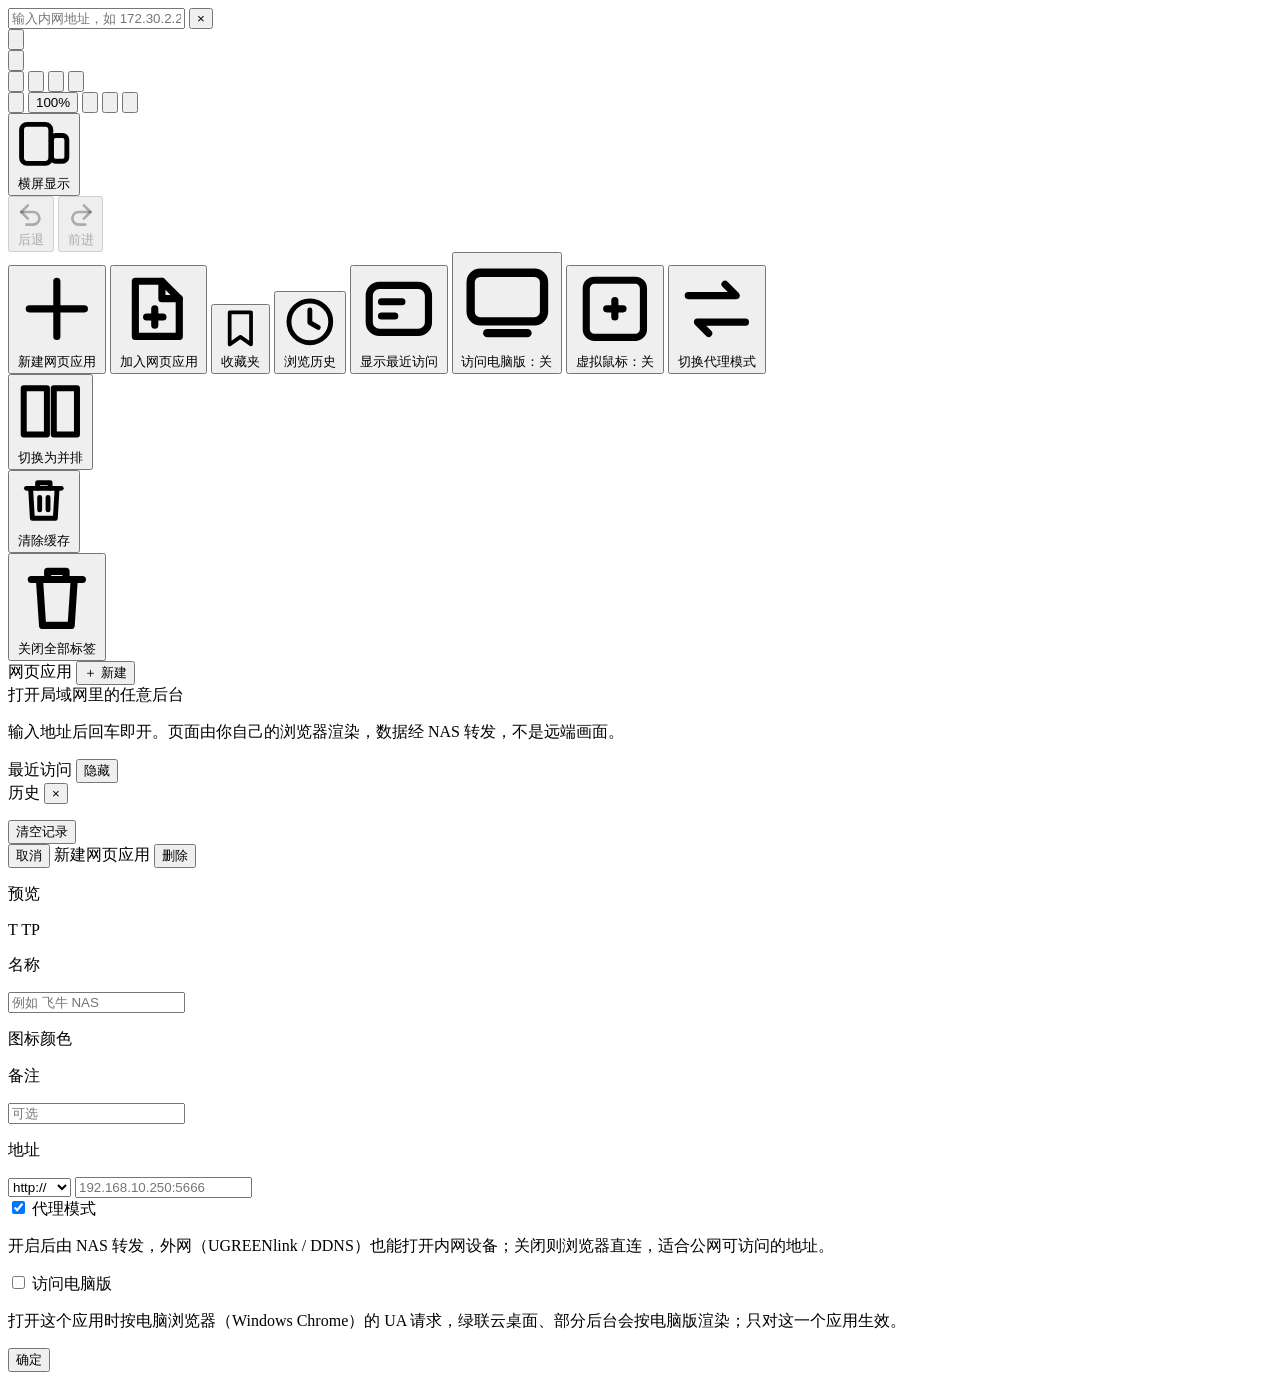
==== backend/www/index.html @ 7e7432d4 "v2：并入 Docker 版源码（backend 全量替换 + 根路径 WS 定向放行修复） backend： - proxy2.go / relay.go：Origin/Host 改写（fixFor" ====
<!DOCTYPE html>
<html lang="zh-CN">
<head>
<meta charset="utf-8">
<meta name="viewport" content="width=device-width, initial-scale=1, viewport-fit=cover">
<meta name="color-scheme" content="light dark">
<title>内网浏览器</title>
<link rel="stylesheet" href="/css/style.css?v=0184">
</head>
<body>

<header class="topbar">
  <form class="addrbar" id="addrForm" autocomplete="off">
    <div class="field">
      <input id="urlInput" type="text" inputmode="url" autocapitalize="off" autocorrect="off"
             spellcheck="false" placeholder="输入内网地址，如 172.30.2.2">
      <button type="button" class="field-x hidden" id="clearInput" aria-label="清除">×</button>
    </div>
  </form>

  <button class="menu-btn" type="button" id="hideBtn" aria-label="隐藏工具栏" title="隐藏地址栏与标签栏">
    <svg viewBox="0 0 16 16" fill="none" stroke="currentColor" stroke-width="1.5" stroke-linecap="round" stroke-linejoin="round">
      <path d="M3 4.2h10"/>
      <path d="M8 13.4l4-3.6M8 13.4l-4-3.6"/>
    </svg>
  </button>

</header>

<button type="button" class="chrome-restore" id="chromeRestore" aria-label="显示工具栏" title="显示地址栏与标签栏">
  <svg viewBox="0 0 16 16" fill="none" stroke="currentColor" stroke-width="1.5" stroke-linecap="round" stroke-linejoin="round">
    <path d="M8 2.6l-4 3.6M8 2.6l4 3.6"/>
  </svg>
</button>

<div class="tabbar" id="tabbar">
  <div class="tabs" id="tabs"></div>
  <button type="button" class="tab-add" id="tabAdd" aria-label="新建标签" title="新建标签">
    <svg viewBox="0 0 16 16" fill="none" stroke="currentColor" stroke-width="1.6" stroke-linecap="round">
      <path d="M8 3v10M3 8h10"/>
    </svg>
  </button>
  <button class="menu-btn" type="button" id="reloadBtn" aria-label="刷新" title="刷新当前页">
      <svg viewBox="0 0 16 16" fill="none" stroke="currentColor" stroke-width="1.4" stroke-linecap="round" stroke-linejoin="round">
        <path d="M13.2 8a5.2 5.2 0 1 1-1.6-3.8"/>
        <path d="M13.4 2.4v3.2h-3.2"/>
      </svg>
    </button>
  <button class="menu-btn" type="button" id="fsBtn" aria-label="全屏" title="全屏">
      <svg viewBox="0 0 16 16" fill="none" stroke="currentColor" stroke-width="1.6" stroke-linecap="round" stroke-linejoin="round">
        <path d="M6 2.4H2.4V6M10 2.4h3.6V6M13.6 10v3.6H10M2.4 10v3.6H6"/>
      </svg>
    </button>
  <button class="menu-btn" type="button" id="menuBtn" aria-label="设置" aria-expanded="false">
      <svg viewBox="0 0 16 16" fill="none" stroke="currentColor" stroke-width="1.6" stroke-linecap="round">
        <path d="M2 4h12M2 8h12M2 12h12"/>
      </svg>
    </button>
  <nav class="menu hidden" id="menu">
    <div class="menu-zoom" role="group" aria-label="缩放">
      <button type="button" class="mz-btn" id="menuZoomOut" aria-label="缩小">
        <svg viewBox="0 0 16 16" fill="none" stroke="currentColor" stroke-width="1.6" stroke-linecap="round">
          <path d="M3.5 8h9"/>
        </svg>
      </button>
      <button type="button" class="mz-val" id="zoomLabel" aria-label="缩放复位 100%">100%</button>
      <button type="button" class="mz-btn" id="menuZoomIn" aria-label="放大">
        <svg viewBox="0 0 16 16" fill="none" stroke="currentColor" stroke-width="1.6" stroke-linecap="round">
          <path d="M3.5 8h9M8 3.5v9"/>
        </svg>
      </button>
      <span class="mz-sep" aria-hidden="true"></span>
      <button type="button" class="mz-btn mz-reset" id="menuZoomReset" aria-label="还原到 100%" title="还原到 100%">
        <svg viewBox="0 0 16 16" fill="none" stroke="currentColor" stroke-width="1.4" stroke-linecap="round" stroke-linejoin="round">
          <path d="M13 8a5 5 0 1 1-1.6-3.6"/>
          <path d="M13.2 2.6v2.6h-2.6"/>
          <path d="M8 5.6v2.6h2.2"/>
        </svg>
      </button>
      <button type="button" class="mz-btn mz-fit" data-act="fit" id="menuFit" aria-label="整屏显示，缩到装下桌面" title="整屏显示（缩到装下桌面）">
        <svg viewBox="0 0 16 16" fill="none" stroke="currentColor" stroke-width="1.4" stroke-linecap="round" stroke-linejoin="round">
          <rect x="1.6" y="3.2" width="12.8" height="9.6" rx="1.8"/>
          <path d="M5.4 8h1.4M5.4 8l1.2-1.1M5.4 8l1.2 1.1"/>
          <path d="M10.6 8h-1.4M10.6 8l-1.2-1.1M10.6 8l-1.2 1.1"/>
        </svg>
      </button>
    </div>
    <button type="button" data-act="rotate" id="menuRot">
      <svg viewBox="0 0 16 16" fill="none" stroke="currentColor" stroke-width="1.4" stroke-linejoin="round">
        <rect x="1.6" y="2.4" width="8.4" height="11.2" rx="1.6"/>
        <rect x="10.2" y="5.6" width="4.4" height="7.4" rx="1.2"/>
      </svg>
      <span id="rotLabel">横屏显示</span>
    </button>
    <div class="menu-nav">
      <button type="button" class="mnav-btn" data-act="back" id="menuBack" disabled>
        <svg viewBox="0 0 16 16" fill="none" stroke="currentColor" stroke-width="1.4" stroke-linecap="round" stroke-linejoin="round">
          <path d="M6.4 3.4L2.8 7l3.6 3.6"/>
          <path d="M2.8 7h6.4a3.4 3.4 0 0 1 0 6.8H5.6"/>
        </svg>
        <span>后退</span>
      </button>
      <button type="button" class="mnav-btn" data-act="forward" id="menuForward" disabled>
        <svg viewBox="0 0 16 16" fill="none" stroke="currentColor" stroke-width="1.4" stroke-linecap="round" stroke-linejoin="round">
          <path d="M9.6 3.4L13.2 7l-3.6 3.6"/>
          <path d="M13.2 7H6.8a3.4 3.4 0 0 0 0 6.8h3.6"/>
        </svg>
        <span>前进</span>
      </button>
    </div>
    <button type="button" data-act="newApp">
      <svg viewBox="0 0 16 16" fill="none" stroke="currentColor" stroke-width="1.4" stroke-linecap="round">
        <path d="M8 2.6v10.8M2.6 8h10.8"/>
      </svg>
      新建网页应用
    </button>
    <button type="button" data-act="fav">
      <svg viewBox="0 0 16 16" fill="none" stroke="currentColor" stroke-width="1.4" stroke-linecap="round" stroke-linejoin="round">
        <path d="M3.4 2.6h5.2l3.4 3.4v7.4H3.4z"/>
        <path d="M8.6 2.6v3.4h3.4"/>
        <path d="M5.6 9.6h3.2M7.2 8v3.2"/>
      </svg>
      加入网页应用
    </button>
    <button type="button" data-act="favList">
      <svg viewBox="0 0 16 16" fill="none" stroke="currentColor" stroke-width="1.4" stroke-linecap="round" stroke-linejoin="round">
        <path d="M4 2h8v12l-4-2.8-4 2.8z"/>
      </svg>
      收藏夹
    </button>
    <button type="button" data-act="history">
      <svg viewBox="0 0 16 16" fill="none" stroke="currentColor" stroke-width="1.4" stroke-linecap="round" stroke-linejoin="round">
        <circle cx="8" cy="8" r="6"/>
        <path d="M8 4.6v3.6l2.4 1.4"/>
      </svg>
      浏览历史
    </button>
    <button type="button" data-act="showRecent" id="menuShowRecent">
      <svg viewBox="0 0 16 16" fill="none" stroke="currentColor" stroke-width="1.4" stroke-linecap="round" stroke-linejoin="round">
        <rect x="2.2" y="3.4" width="11.6" height="9.2" rx="2"/>
        <path d="M4.6 6.6h4M4.6 9.4h2.6"/>
      </svg>
      显示最近访问
    </button>
    <button type="button" data-act="uaMode" id="menuUAMode">
      <svg viewBox="0 0 16 16" fill="none" stroke="currentColor" stroke-width="1.4" stroke-linecap="round" stroke-linejoin="round">
        <rect x="1.8" y="3" width="12.4" height="8.2" rx="1.6"/>
        <path d="M4.6 13.2h6.8"/>
      </svg>
      <span id="uaLabel">访问电脑版：关</span>
    </button>
    <button type="button" data-act="vmouse" id="menuVMouse">
      <svg viewBox="0 0 16 16" fill="none" stroke="currentColor" stroke-width="1.4" stroke-linecap="round" stroke-linejoin="round">
        <rect x="2.4" y="2.4" width="11.2" height="11.2" rx="1.6"/>
        <path d="M8 6.4v3.2M6.4 8h3.2"/>
      </svg>
      <span id="vMouseLabel">虚拟鼠标：关</span>
    </button>
    <button type="button" data-act="toggleProxy" id="menuProxy">
      <svg viewBox="0 0 16 16" fill="none" stroke="currentColor" stroke-width="1.4" stroke-linecap="round" stroke-linejoin="round">
        <path d="M2.4 5.4h9.4l-2.2-2.2M13.6 10.6H4.2l2.2 2.2"/>
      </svg>
      <span id="proxyLabel">切换代理模式</span>
    </button>

    <div class="sep"></div>
    <button type="button" data-act="layout">
      <svg viewBox="0 0 16 16" fill="none" stroke="currentColor" stroke-width="1.4" stroke-linecap="round" stroke-linejoin="round">
        <rect x="1.8" y="2.6" width="5.4" height="10.8"/>
        <rect x="8.8" y="2.6" width="5.4" height="10.8"/>
      </svg>
      <span id="layoutLabel">切换为并排</span>
    </button>
    <div class="sep"></div>
    <button type="button" data-act="clearCache" id="menuClearCache">
      <svg viewBox="0 0 16 16" fill="none" stroke="currentColor" stroke-width="1.4" stroke-linecap="round" stroke-linejoin="round">
        <path d="M3 4.4h10"/>
        <path d="M4.2 4.4l.5 8.6h6.6l.5-8.6"/>
        <path d="M6.2 4.4V2.8h3.6v1.6"/>
        <path d="M6.8 7v3.6M9.2 7v3.6"/>
      </svg>
      清除缓存
    </button>
    <div class="sep"></div>
    <button type="button" data-act="closeAll" class="danger">
      <svg viewBox="0 0 16 16" fill="none" stroke="currentColor" stroke-width="1.4" stroke-linecap="round" stroke-linejoin="round">
        <path d="M3 4.6h10"/>
        <path d="M6.2 4.6V3h3.6v1.6"/>
        <path d="M4.6 4.6l.6 9h5.6l.6-9"/>
      </svg>
      关闭全部标签
    </button>
  </nav>
</div>

<div class="stage">
  <main id="panes" class="panes"></main>

  <div id="empty" class="empty">
    <div class="empty-card">
      <div class="apps-head">
        <span>网页应用</span>
        <button type="button" id="addApp" class="link-btn">＋ 新建</button>
      </div>
      <div class="apps" id="apps"></div>

      <div id="emptyHint" class="empty-hint">
        <div class="empty-title">打开局域网里的任意后台</div>
        <p class="empty-sub">输入地址后回车即开。页面由你自己的浏览器渲染，数据经 NAS 转发，不是远端画面。</p>
      </div>

      <div class="recent-wrap" id="recentWrap">
        <div class="recent-head">
          <span>最近访问</span>
          <button type="button" id="recentHide" class="recent-hide">隐藏</button>
        </div>
        <div class="recent" id="recent"></div>
      </div>
    </div>
  </div>
</div>

<aside id="drawer" class="drawer hidden">
  <header class="drawer-head">
    <span id="drawerTitle">历史</span>
    <button id="drawerClose" class="icon-btn" aria-label="关闭">×</button>
  </header>
  <ul id="drawerList" class="drawer-list"></ul>
  <footer class="drawer-foot">
    <button id="clearBtn">清空记录</button>
  </footer>
</aside>

<div id="sheet" class="sheet hidden">
  <div class="sheet-top">
    <button type="button" id="sheetCancel" class="sheet-tbtn">取消</button>
    <span class="sheet-title" id="sheetTitle">新建网页应用</span>
    <button type="button" id="sheetDel" class="sheet-tbtn danger hidden">删除</button>
  </div>

  <div class="sheet-body">
    <p class="sheet-label">预览</p>
    <div class="preview-row">
      <span class="pv-icon" id="pvIcon">T</span>
      <span class="pv-name" id="pvName">TP</span>
    </div>

    <p class="sheet-label">名称</p>
    <input id="appName" class="sheet-input" placeholder="例如 飞牛 NAS" maxlength="20">

    <p class="sheet-label">图标颜色</p>
    <div class="colors" id="colors"></div>

    <p class="sheet-label">备注</p>
    <input id="appNote" class="sheet-input" placeholder="可选" maxlength="30">

    <p class="sheet-label">地址</p>
    <div class="addr-row">
      <select id="appScheme" class="sheet-select">
        <option value="http://">http://</option>
        <option value="https://">https://</option>
      </select>
      <input id="appAddr" class="sheet-input grow" placeholder="192.168.10.250:5666" inputmode="url"
             autocapitalize="off" autocorrect="off" spellcheck="false">
    </div>

    <label class="check">
      <input type="checkbox" id="appProxy" checked>
      <span>代理模式</span>
    </label>
    <p class="hint">开启后由 NAS 转发，外网（UGREENlink / DDNS）也能打开内网设备；关闭则浏览器直连，适合公网可访问的地址。</p>

    <label class="check">
      <input type="checkbox" id="appDesktop">
      <span>访问电脑版</span>
    </label>
    <p class="hint">打开这个应用时按电脑浏览器（Windows Chrome）的 UA 请求，绿联云桌面、部分后台会按电脑版渲染；只对这一个应用生效。</p>

    <button type="button" id="sheetOk" class="sheet-primary">确定</button>
  </div>
</div>

<script src="/js/app.js?v=0184"></script>
</body>
</html>
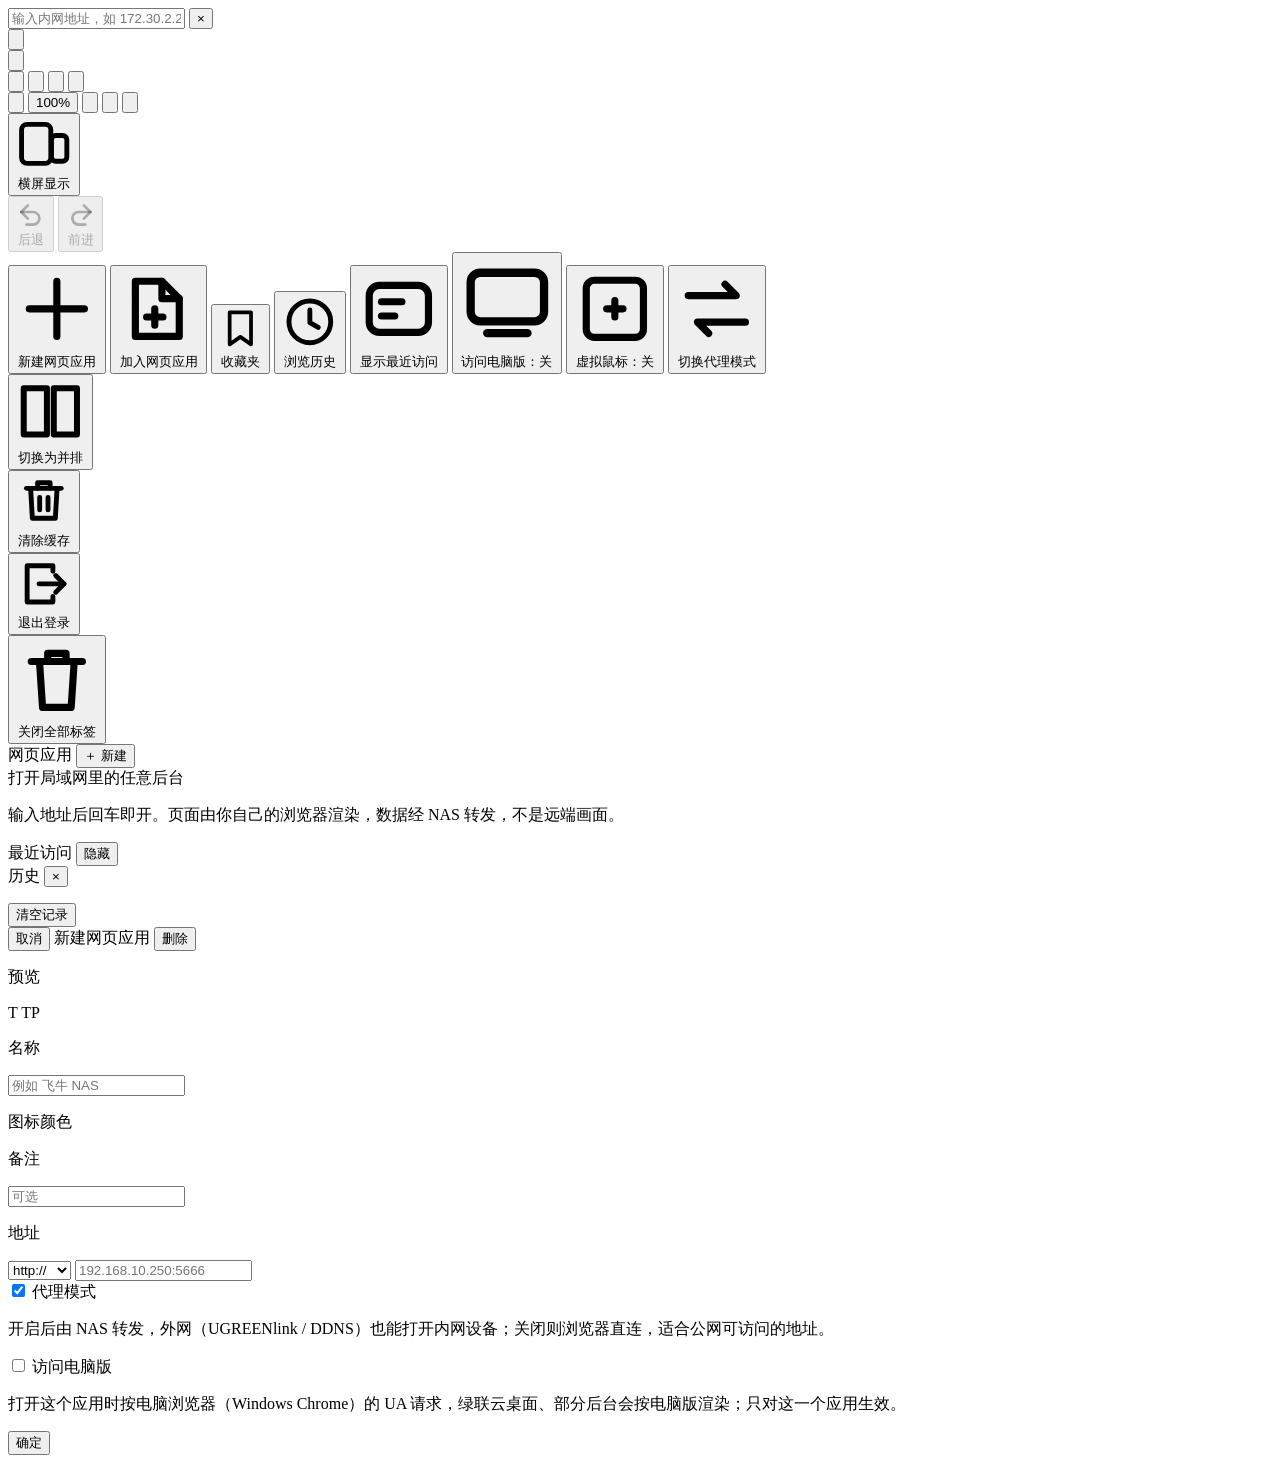
==== commit f435494f: "nwg: 菜单增加「退出登录」，/api/info 增加 auth 字段供前端判定" ====
--- a/backend/www/index.html
+++ b/backend/www/index.html
@@ -182,6 +182,15 @@
       清除缓存
     </button>
     <div class="sep"></div>
+    <button type="button" data-act="logout" id="menuLogout" class="hidden">
+      <svg viewBox="0 0 16 16" fill="none" stroke="currentColor" stroke-width="1.4" stroke-linecap="round" stroke-linejoin="round">
+        <path d="M10.6 4.4V2.8H3.2v10.4h7.4v-1.6"/>
+        <path d="M6.6 8h7.2"/>
+        <path d="M11.4 5.6L13.8 8l-2.4 2.4"/>
+      </svg>
+      退出登录
+    </button>
+    <div class="sep"></div>
     <button type="button" data-act="closeAll" class="danger">
       <svg viewBox="0 0 16 16" fill="none" stroke="currentColor" stroke-width="1.4" stroke-linecap="round" stroke-linejoin="round">
         <path d="M3 4.6h10"/>
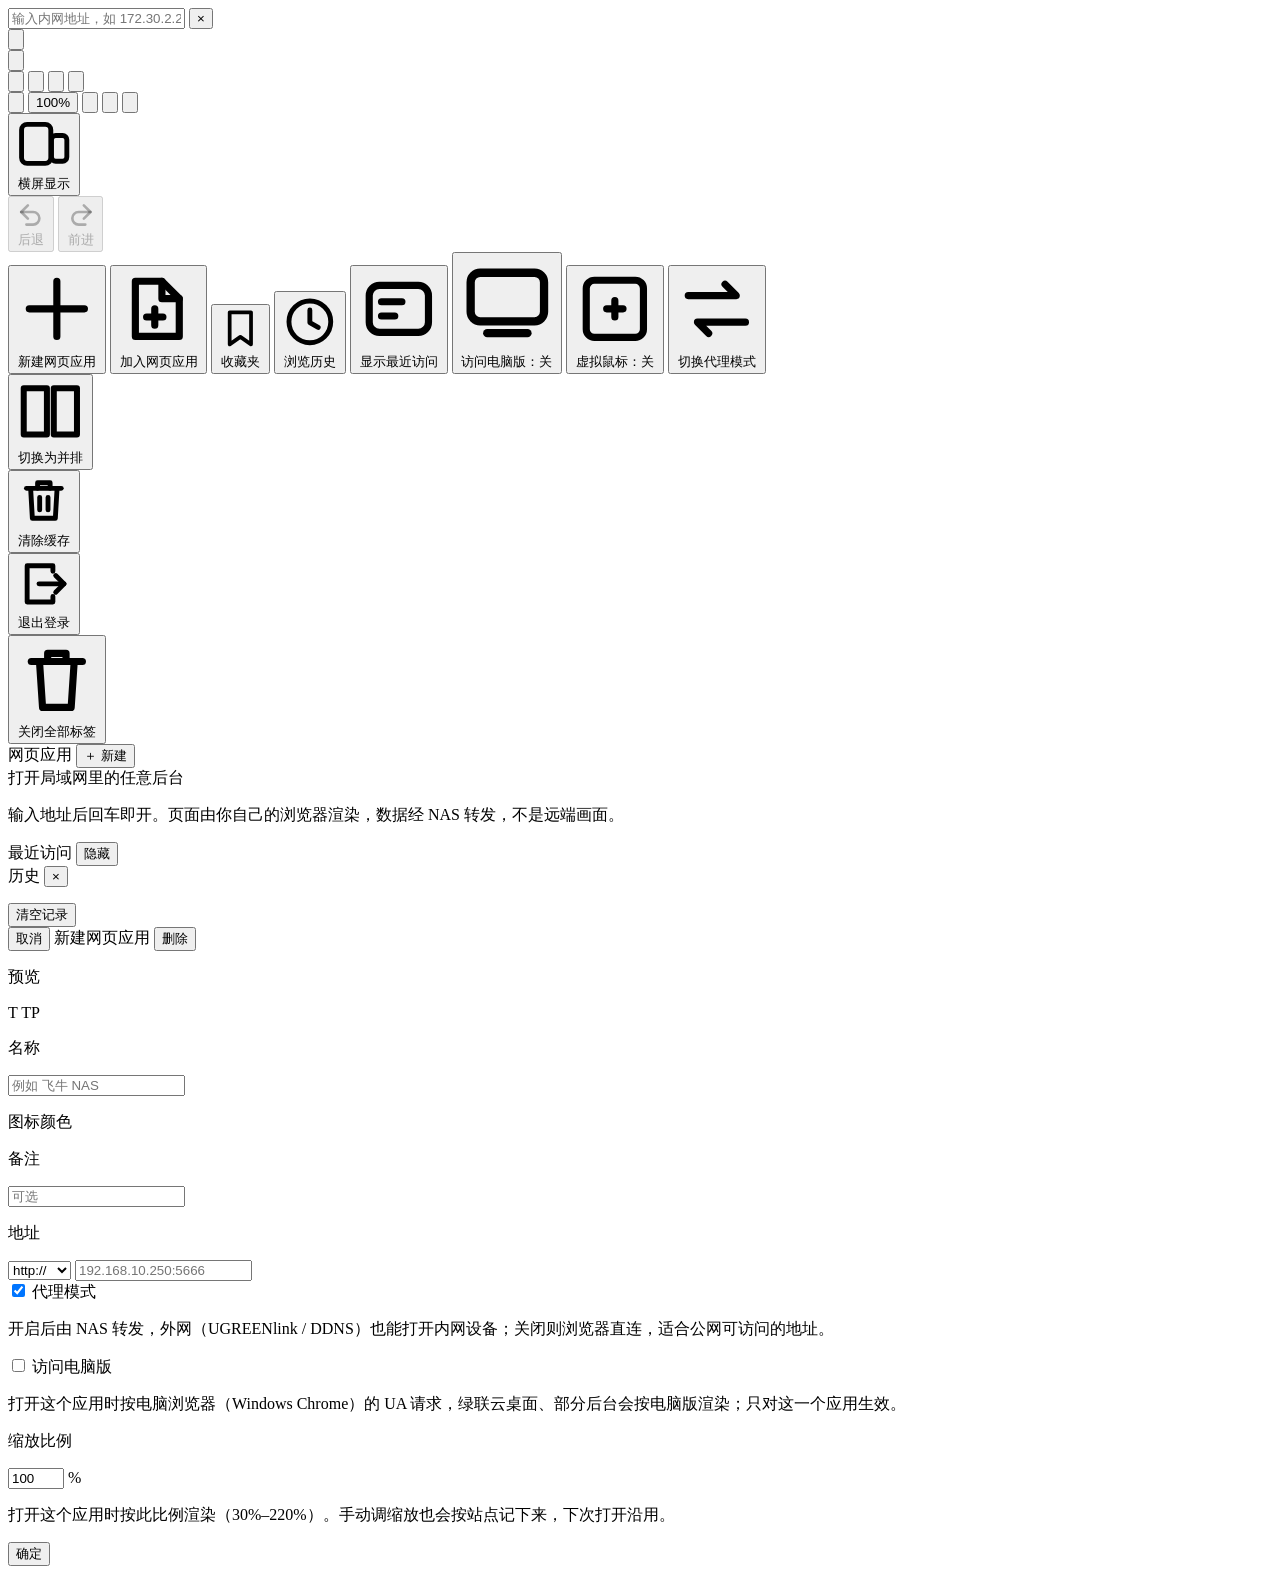
==== commit 42e640ef: "nwg: 应用支持配置缩放比例与 UA 形态，缩放按站点记忆" ====
--- a/backend/www/index.html
+++ b/backend/www/index.html
@@ -285,10 +285,18 @@
     </label>
     <p class="hint">打开这个应用时按电脑浏览器（Windows Chrome）的 UA 请求，绿联云桌面、部分后台会按电脑版渲染；只对这一个应用生效。</p>
 
+    <p class="sheet-label">缩放比例</p>
+    <div class="addr-row">
+      <input id="appZoom" class="sheet-input grow" type="number" min="30" max="220" step="5"
+             inputmode="numeric" value="100">
+      <span class="zoom-unit">%</span>
+    </div>
+    <p class="hint">打开这个应用时按此比例渲染（30%–220%）。手动调缩放也会按站点记下来，下次打开沿用。</p>
+
     <button type="button" id="sheetOk" class="sheet-primary">确定</button>
   </div>
 </div>
 
-<script src="/js/app.js?v=0184"></script>
+<script src="/js/app.js?v=0185"></script>
 </body>
 </html>
